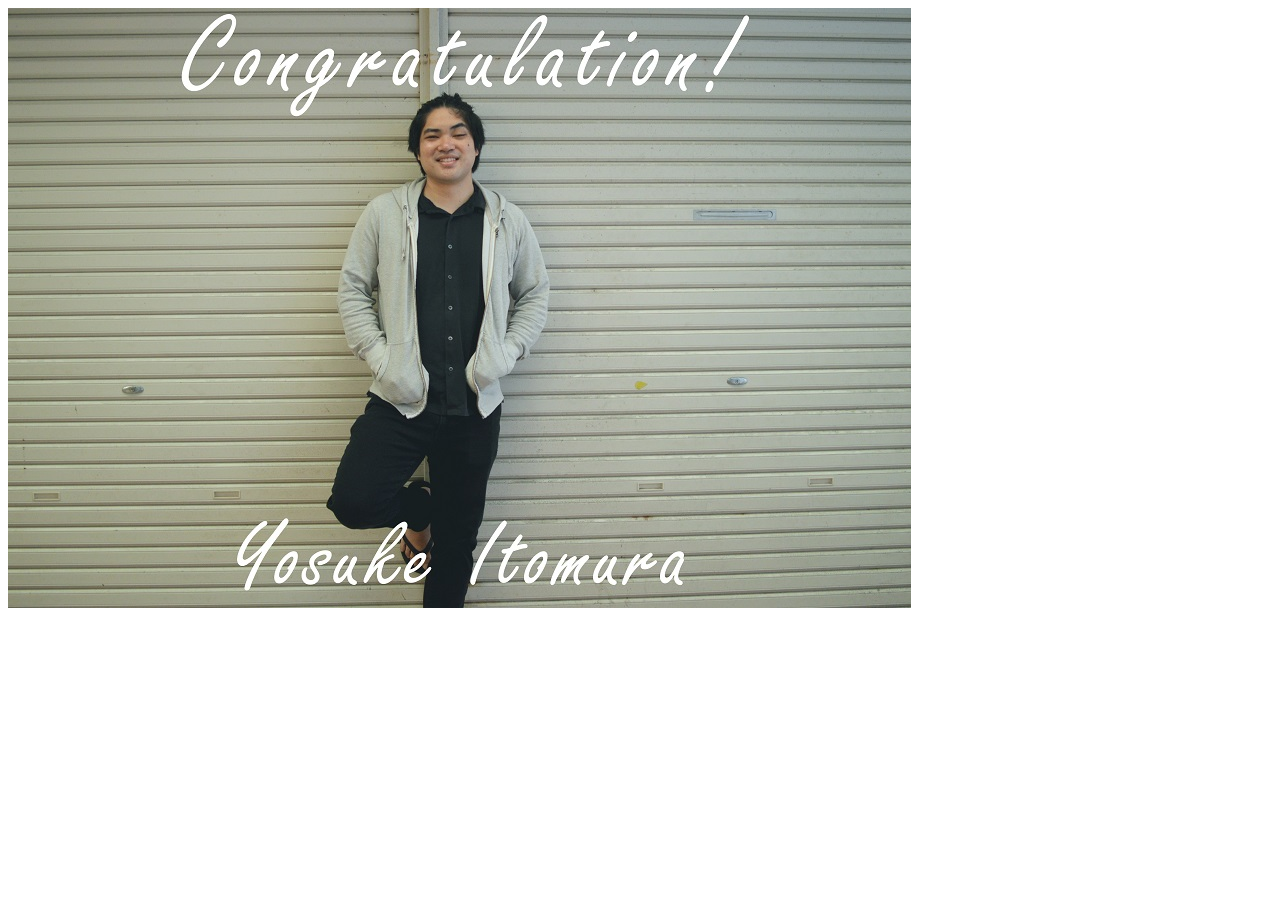
==== itomura.html @ 5df33171 "クイズ正解糸村さん実装" ====
<!DOCTYPE html>
<html lang="ja">
<head>
    <meta charset="UTF-8">
    <meta http-equiv="X-UA-Compatible" content="IE=edge">
    <meta name="viewport" content="width=device-width, initial-scale=1.0">
    <title>omedetoitomura</title>
</head>
<body>
    <img src="img/クイズご褒美.jpg" alt="微笑む糸村さん">
</body>
</html>
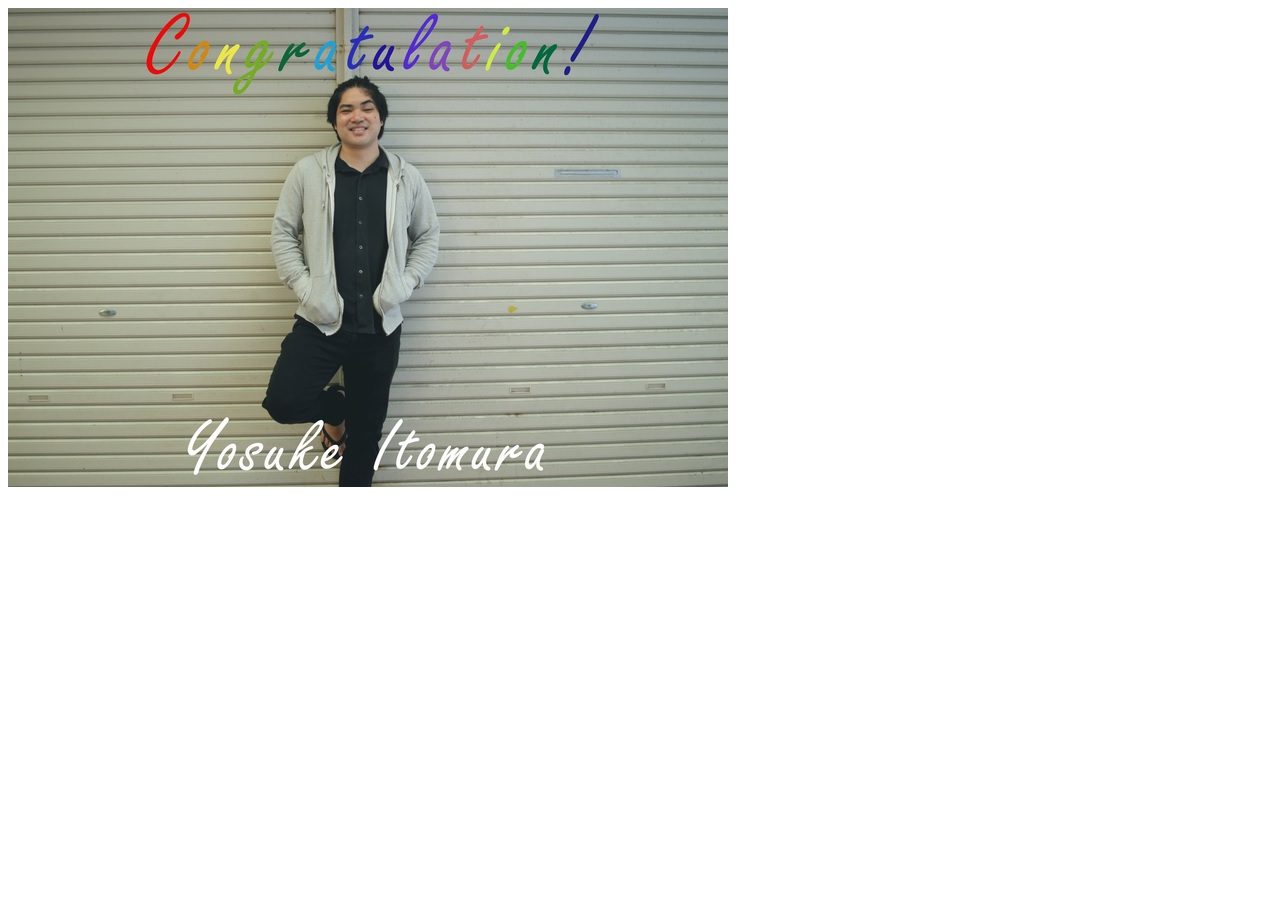
==== commit 454a557f: "糸村さん画像修正" ====
--- a/itomura.html
+++ b/itomura.html
@@ -4,9 +4,9 @@
     <meta charset="UTF-8">
     <meta http-equiv="X-UA-Compatible" content="IE=edge">
     <meta name="viewport" content="width=device-width, initial-scale=1.0">
-    <title>omedetoitomura</title>
+    <title>おめでとう！</title>
 </head>
 <body>
-    <img src="img/クイズご褒美.jpg" alt="微笑む糸村さん">
+    <img src="img/糸村さんご褒美画像.jpg" alt="微笑む糸村さん">
 </body>
 </html>